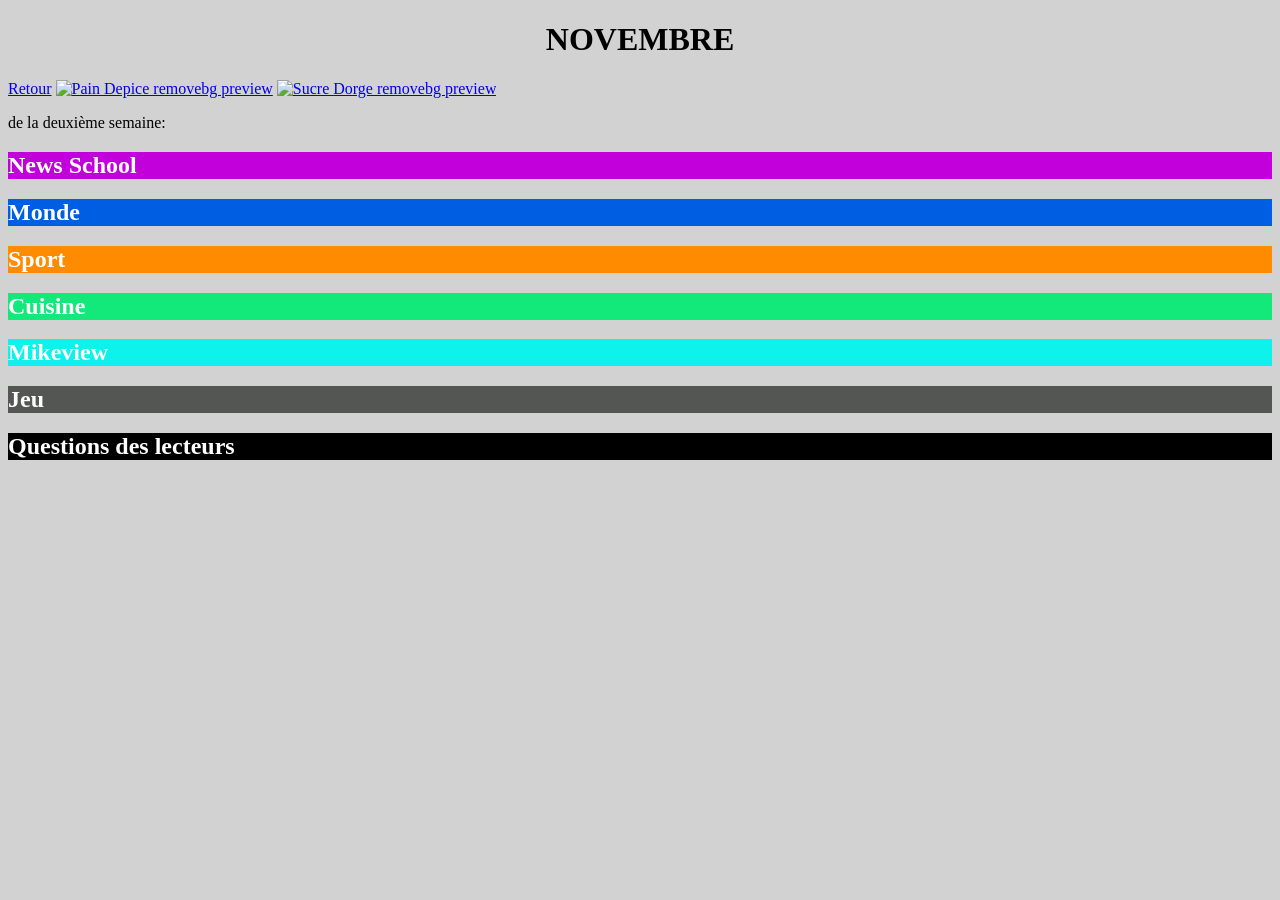
==== Novembre.html @ 1e643c31 "Ajout novembre" ====
<!DOCTYPE html>
<html lang="fr">
  <head>
    <meta charset="UTF-8" />
    <meta name="viewport" content="width=device-width, initial-scale=1.0" />
    <title>Novembre</title>
    <link rel="stylesheet" href="style.css" />
  </head>
  <body>
    <h1>NOVEMBRE</h1>
    <a href="index.html">Retour</a>
    <a href="https://imgbb.com/"><img src="https://i.ibb.co/C5KSpxHX/Pain-Depice-removebg-preview.png" alt="Pain Depice removebg preview" border="0"></a>
<a href="https://imgbb.com/"><img src="https://i.ibb.co/WwY0Gf0/Sucre-Dorge-removebg-preview.png" alt="Sucre Dorge removebg preview" border="0"></a><br>
    <p>de la deuxième semaine:</p>
    <h2 class="NEWS_SCHOOL">News School</h2>
    <h2 class="Monde">Monde</h2>
    <h2 class="Sport">Sport</h2>
    <h2 class="cuisine">Cuisine</h2>
    <h2 class="Interview">Mikeview</h2>
    <h2 class="Jeu">Jeu</h2>
    <h2 class="questions">Questions des lecteurs</h2>
  </body>
</html>
---- style.css ----
html {
  background-color: #d2d2d2;
}
p {
  font-family: "Libre Caslon Condensed", serif;
}
h1{
  font-family: "Libre Caslon Condensed", serif;
  text-align: center;
}
.NEWS_SCHOOL {
  background-color: #c200dc;
  text-align: left;
  color: white;
}
.Sport {
  background-color: #ff8c00;
  text-align: left;
  color: rgb(255, 255, 255);
}
.Monde {
  background-color: #005ee2;
  text-align: left;
  color: rgb(255, 255, 255);
}
.questions {
  background-color: black;
  text-align: left;
  color: rgb(255, 255, 255);
}
.Jeu {
  background-color: #545654;
  text-align: left;
  color: rgb(255, 255, 255);
}
.cuisine {
  background-color: #13e87a;
  text-align: left;
  color: rgb(255, 255, 255);
}
.Interview {
  background-color: #0df2ea;
  text-align: left;
  color: rgb(255, 255, 255);
}
img {
  width: 25vw;
  height: auto;
  text-align: right;
}
.img_coté {
  width: 25vw;
  height: auto;
  text-align: right;
}
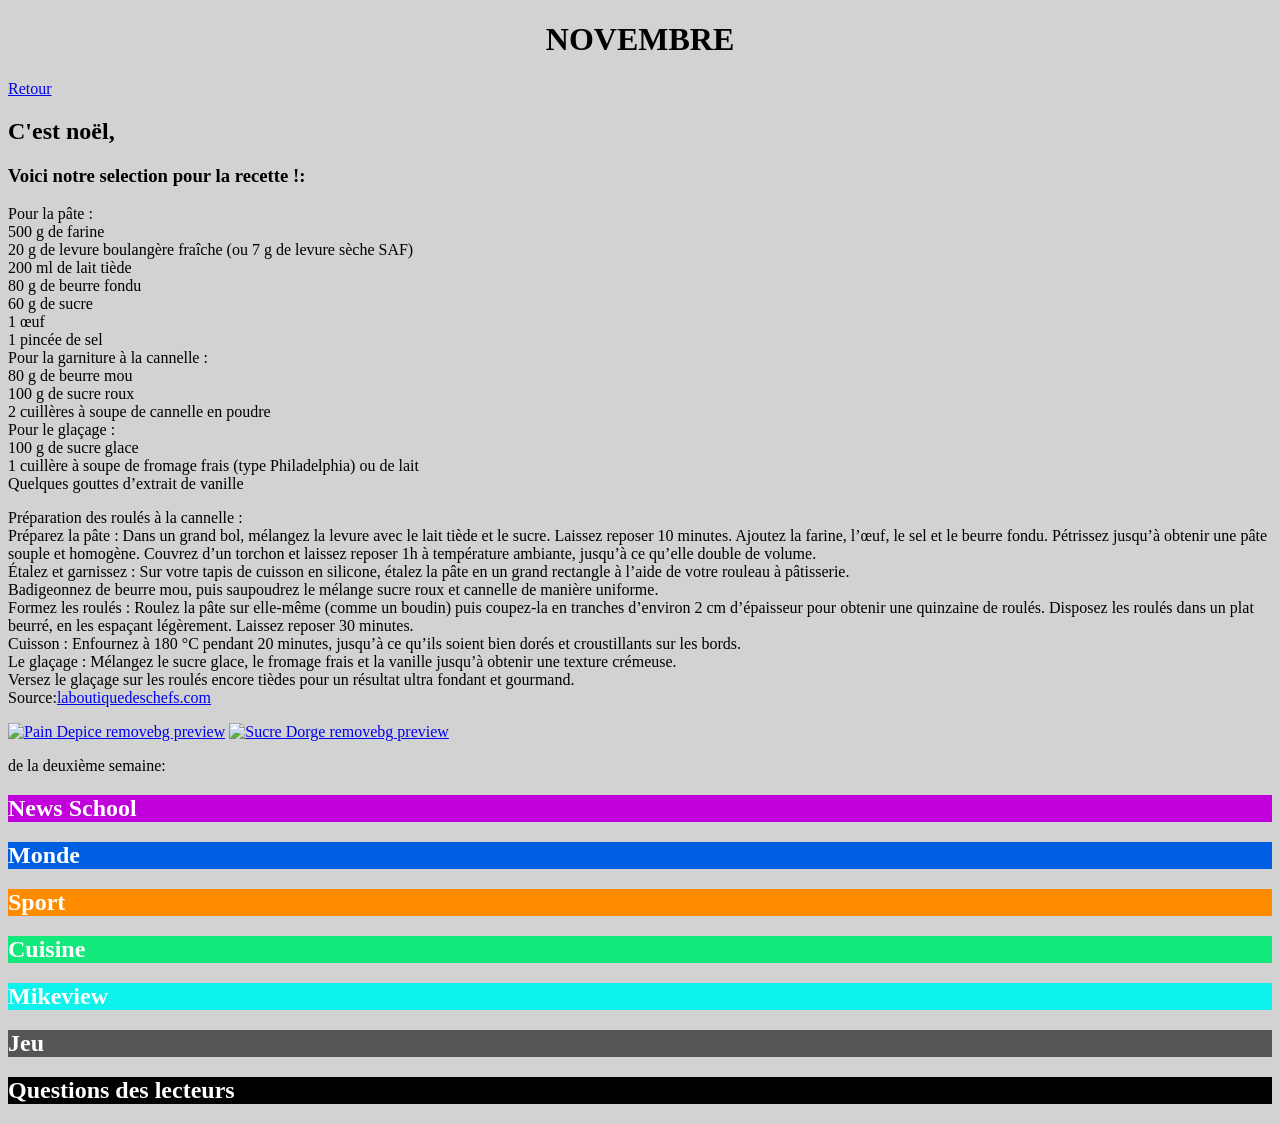
==== commit 36148a95: "Petites modifs" ====
--- a/Novembre.html
+++ b/Novembre.html
@@ -9,8 +9,41 @@
   <body>
     <h1>NOVEMBRE</h1>
     <a href="index.html">Retour</a>
+    <h2>C'est noël,</h2>
+    <h3>Voici notre selection pour la recette !:</h3>
+    <p>
+      Pour la pâte :<br>
+      500 g de farine<br>
+      20 g de levure boulangère fraîche (ou 7 g de levure sèche SAF)<br>
+      200 ml de lait tiède<br>
+      80 g de beurre fondu<br>
+      60 g de sucre<br>
+      1 œuf<br>
+      1 pincée de sel<br>
+      Pour la garniture à la cannelle :<br>
+      80 g de beurre mou<br>
+      100 g de sucre roux<br>
+      2 cuillères à soupe de cannelle en poudre<br>
+      Pour le glaçage :<br>
+      100 g de sucre glace<br>
+      1 cuillère à soupe de fromage frais (type Philadelphia) ou de lait<br>
+      Quelques gouttes d’extrait de vanille<br>
+    </p>
+
+    <p>
+      Préparation des roulés à la cannelle :<br>
+      Préparez la pâte : Dans un grand bol, mélangez la levure avec le lait tiède et le sucre. Laissez reposer 10 minutes. Ajoutez la farine, l’œuf, le sel et le beurre fondu. Pétrissez jusqu’à obtenir une pâte souple et homogène. Couvrez d’un torchon et laissez reposer 1h à température ambiante, jusqu’à ce qu’elle double de volume.<br>
+      Étalez et garnissez : Sur votre tapis de cuisson en silicone, étalez la pâte en un grand rectangle à l’aide de votre rouleau à pâtisserie.<br>
+      Badigeonnez de beurre mou, puis saupoudrez le mélange sucre roux et cannelle de manière uniforme.<br>
+      Formez les roulés : Roulez la pâte sur elle-même (comme un boudin) puis coupez-la en tranches d’environ 2 cm d’épaisseur pour obtenir une quinzaine de roulés. Disposez les roulés dans un plat beurré, en les espaçant légèrement. Laissez reposer 30 minutes.<br>
+      Cuisson : Enfournez à 180 °C pendant 20 minutes, jusqu’à ce qu’ils soient bien dorés et croustillants sur les bords.<br>
+      Le glaçage : Mélangez le sucre glace, le fromage frais et la vanille jusqu’à obtenir une texture crémeuse.<br>
+      Versez le glaçage sur les roulés encore tièdes pour un résultat ultra fondant et gourmand.<br>
+      Source:<a href=https://www.laboutiquedeschefs.com>laboutiquedeschefs.com</a>
+    </p>
+
     <a href="https://imgbb.com/"><img src="https://i.ibb.co/C5KSpxHX/Pain-Depice-removebg-preview.png" alt="Pain Depice removebg preview" border="0"></a>
-<a href="https://imgbb.com/"><img src="https://i.ibb.co/WwY0Gf0/Sucre-Dorge-removebg-preview.png" alt="Sucre Dorge removebg preview" border="0"></a><br>
+    <a href="https://imgbb.com/"><img src="https://i.ibb.co/WwY0Gf0/Sucre-Dorge-removebg-preview.png" alt="Sucre Dorge removebg preview" border="0"></a><br>
     <p>de la deuxième semaine:</p>
     <h2 class="NEWS_SCHOOL">News School</h2>
     <h2 class="Monde">Monde</h2>
